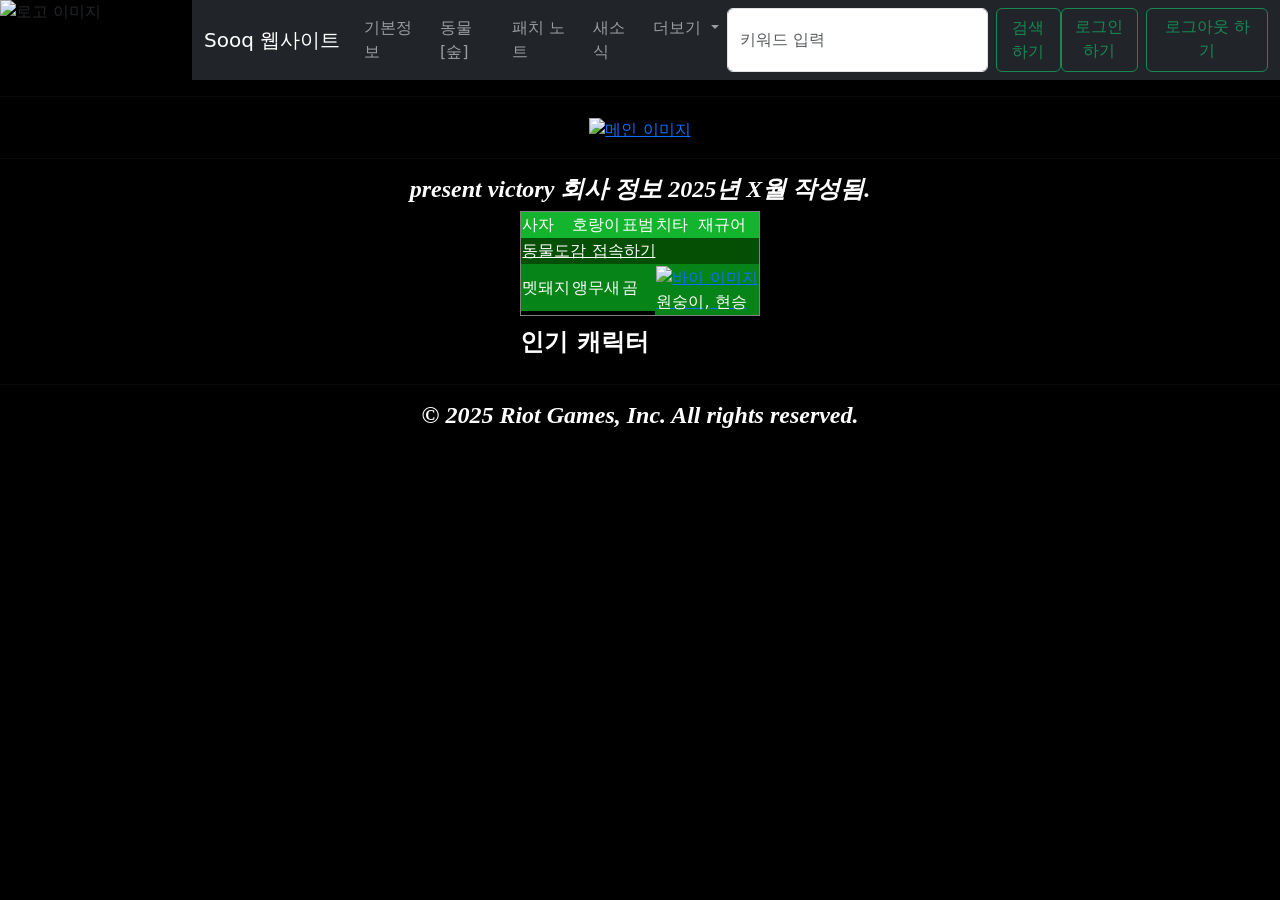
==== login/index_login.html @ 9d504b54 "6주차 완성본" ====
<!DOCTYPE html>
<html lang="ko">

<html>
    <head>
        <meta charset="UTF-8">
        <meta name="author" content="20240991">
        <meta name="keywords" content="computer">
        <base href="http://127.0.0.1:5500">

        <!-- 👇 이걸 <head> 안에 붙여넣기 -->
        <link href="https://cdn.jsdelivr.net/npm/bootstrap@5.3.3/dist/css/bootstrap.min.css" rel="stylesheet">
        <script src="https://cdn.jsdelivr.net/npm/bootstrap@5.3.3/dist/js/bootstrap.bundle.min.js"></script>

        <title>LOL 메인화면</title> 
    </head>
    <body style="background-color: black;" onload="pop_up();"> 
        <div style="display: flex; justify-content: center;">
            <img src="image/LOG.png" width="200" height="80" alt="로고 이미지"
            onmouseover="over(this)" onmouseout="out(this)">
            <!-- <h3 style="font-size: 24px; font-weight: bold; font-style: italic; color: white; margin-left: 10px;"> -->
                <!-- `<a href="https://animalia.bio/ko" target="_blank">동물도감</a> -->
             <!-- 기본정보 챔피언 패치노트 새소식 다운로드 (메뉴 작성)</h3> -->

             <!-- 네이게이션 바 -->
        <nav class="navbar navbar-expand-lg navbar-dark bg-dark">
        <div class="container-fluid">
            <a class="navbar-brand" href="#">Sooq 웹사이트</a>
            <button class="navbar-toggler" type="button" data-bs-toggle="collapse"
            data-bs-target="#navbarSupportedContent" aria-controls="navbarSupportedContent"
            aria-expanded="false" aria-label="Toggle navigation">
            <span class="navbar-toggler-icon"></span>
            </button>

            <div class="collapse navbar-collapse" id="navbarSupportedContent">
            <ul class="navbar-nav me-auto mb-2 mb-lg-0">

                </li>
                <li class="nav-item">
                <a class="nav-link" href="#">기본정보</a>
                </li>
                <li class="nav-item">
                <a class="nav-link" href="#">동물[숲]</a>
                </li>
                <li class="nav-item">
                <a class="nav-link" href="#">패치 노트</a>
                </li>
                <li class="nav-item">
                <a class="nav-link" href="#">새소식</a>
                </li>

                <li class="nav-item dropdown">
                <a class="nav-link dropdown-toggle" href="#" id="navbarDropdown" role="button"
                    data-bs-toggle="dropdown" aria-expanded="false">
                    더보기
                </a>
                <ul class="dropdown-menu" aria-labelledby="navbarDropdown">
                    <li><a class="dropdown-item" href="https://mail.google.com/mail/u/0/?ogbl#inbox">문의하기</a></li>
                    <li><a class="dropdown-item" href="https://www.nie.re.kr/nie/pgm/edSearch/main.do?menuNo=200133">후원하기</a></li>
                    <li><a class="dropdown-item" href="https://github.com/">깃 허브 페이지</a></li>
                </ul>
                </li>
                    <!-- Bootstrap 검색창 -->
                <form class="d-flex" role="search" onsubmit="return googleSearch();">
                <input class="form-control me-2" id="search_input" name="q" type="search" placeholder="키워드 입력" aria-label="Search">
                <button class="btn btn-outline-success" id="search_btn" type="submit">검색하기</button>
                    <a href="login/login.html" class="btn btn-outline-success" id="login_btn">로그인 하기</a>
                </form>
                 <a href="login/logout.html" class="btn btn-outline-success ms-2">로그아웃 하기</a>

                <script src="Js/search.js"></script>
                <!-- js 검색창 연결 -->
                <script src="Js/pop_up.js"></script>

            </ul>
            </div>
        </div>
        </nav>
            

        </div>

        <!-- 로고 -->
        <hr>
        <div style="display: flex; justify-content: center; margin-top: 20px;">
        <a href="index.html" target="_blank">
            <img src="image/sup.jpg" width="1200" height="768" alt="메인 이미지">
        </a>
        </div>

        <hr>
        <div style="display: flex; justify-content: center;">
            <h3 style="font-size: 24px; font-weight: bold; font-style: italic; color: white; font-family: '굴림';">
             present victory 회사 정보 2025년 X월 작성됨.
            </h3>
        </div>

    <div style="display: flex; justify-content: center;">
    <table border="1">
        <caption style="color: white; font-size: 24px; font-weight: bold;">
            인기 캐릭터
        </caption>
        <tbody>

        <tr style="background-color: rgb(18, 181, 45); color: white;">
            <td target="_blank" style="color: white;">사자</td>
            <td target="_blank" style="color: white;">호랑이</td>
            <td target="_blank" style="color: white;">표범</td>
            <td>치타</td>
            <td>재규어</td>
        </tr>

        <tr style="background-color: rgb(4, 79, 4); color: white;">
            <td colspan="5"><a href="https://animalia.bio/ko" target="_blank" style="color: white;">동물도감 접속하기</a></td>
        </tr>

        <tr style="background-color: rgb(6, 132, 24); color: white;">
            <td>멧돼지</td>
            <td target="_blank" style="color: white;">앵무새</a></td>
            <td>곰</td>
            <td colspan="2" rowspan="2">

            <a href="https://example.com" target="_blank">
                <img src="image/Me.jpg" width="100" height="50" alt="바이 이미지"><br>
                <span style="color: white;">원숭이, 현승</span>
            </a>
            </td>
        </tr>

        <!-- 네 번째 행: 공란 또는 추가 텍스트용 -->
        <tr>
            <td colspan="3"></td>
        </tr>
        </tbody>
    </table>
    </div>

        <hr>
        <div style="display: flex; justify-content: center;">
            <h3 style="font-size: 24px; font-weight: bold; font-style: italic; color: white; font-family: '굴림';">
                © 2025 Riot Games, Inc. All rights reserved.
            </h3>
        </div>

        <script src="js/data_type.js"></script>
    </body>

</html>
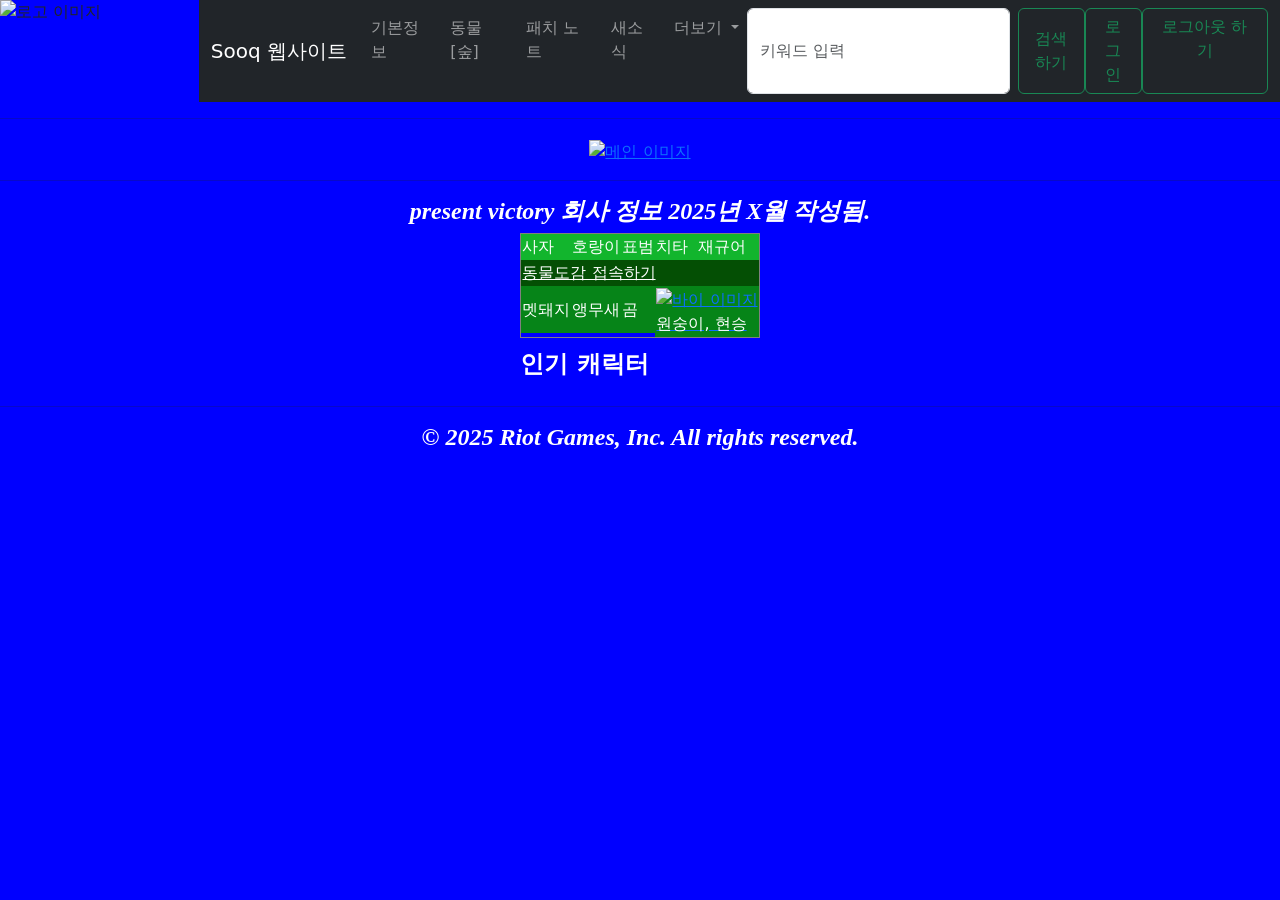
==== commit 6d024c84: "11주차 완성본" ====
--- a/login/index_login.html
+++ b/login/index_login.html
@@ -11,10 +11,14 @@
         <!-- 👇 이걸 <head> 안에 붙여넣기 -->
         <link href="https://cdn.jsdelivr.net/npm/bootstrap@5.3.3/dist/css/bootstrap.min.css" rel="stylesheet">
         <script src="https://cdn.jsdelivr.net/npm/bootstrap@5.3.3/dist/js/bootstrap.bundle.min.js"></script>
+        
+        <script src="https://cdnjs.cloudflare.com/ajax/libs/crypto-js/4.2.0/crypto-js.min.js" defer></script>
+
+        <script src="../js/jwt_token.js" defer></script>
 
         <title>LOL 메인화면</title> 
     </head>
-    <body style="background-color: black;" onload="pop_up();"> 
+    <body style="background-color: blue;" onload="checkAuth(); init_logined();">
         <div style="display: flex; justify-content: center;">
             <img src="image/LOG.png" width="200" height="80" alt="로고 이미지"
             onmouseover="over(this)" onmouseout="out(this)">
@@ -64,14 +68,14 @@
                 <form class="d-flex" role="search" onsubmit="return googleSearch();">
                 <input class="form-control me-2" id="search_input" name="q" type="search" placeholder="키워드 입력" aria-label="Search">
                 <button class="btn btn-outline-success" id="search_btn" type="submit">검색하기</button>
-                    <a href="login/login.html" class="btn btn-outline-success" id="login_btn">로그인 하기</a>
+                    <a href="login/login.html" class="btn btn-outline-success" id="login_btn">로그인</a>
                 </form>
-                 <a href="login/logout.html" class="btn btn-outline-success ms-2">로그아웃 하기</a>
+                 <a href="login/logout.html" onclick="logout()" class="btn btn-outline-success" id="logout_btn">로그아웃 하기</a>
 
                 <script src="Js/search.js"></script>
                 <!-- js 검색창 연결 -->
                 <script src="Js/pop_up.js"></script>
-
+                
             </ul>
             </div>
         </div>
